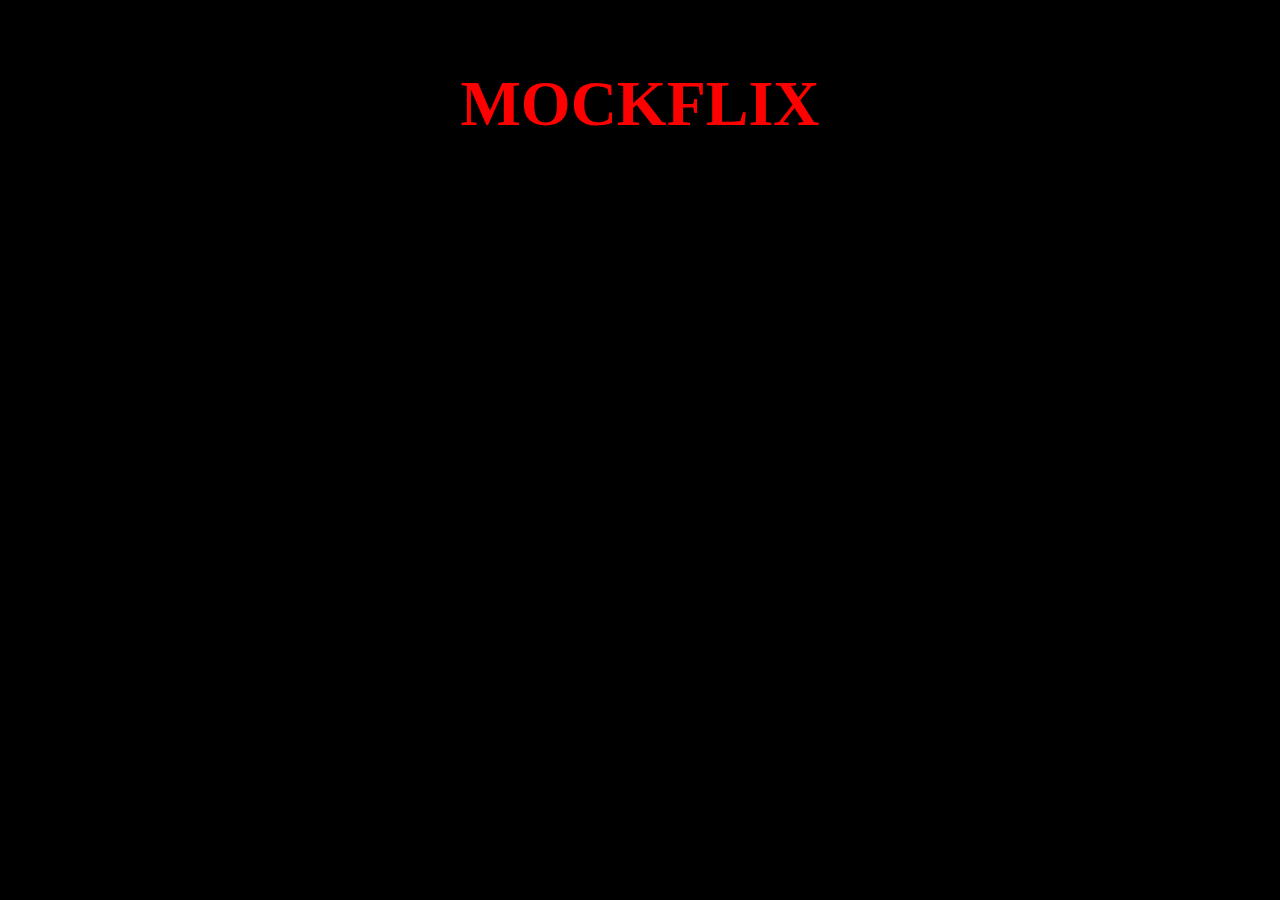
==== index.html @ 1f58ffa6 "continuazione esercizio da correggere" ====
<!DOCTYPE html>
<html lang="en">
<head>
    <meta charset="UTF-8">
    <meta name="viewport" content="width=device-width, initial-scale=1.0">
    <title>Netflix Shows</title>
    <link rel="stylesheet" href="./style.css">
</head>
<body>
    <header>
        <h1>MOCKFLIX</h1>
    </header>
    <main>
        <div id="main-container">

        </div>
    </main>
</body>


<script src="./models/show.js"></script>
<script src="./models/manager.js"></script>
<script src="./services/utility-services.js"></script>
<script src="./services/dbservices.js"></script>
<script src="./main.js"></script>
</html>
---- style.css ----
body{
    box-sizing: border-box;
    background-color: black;
    color: white;
    display: flex;
    flex-wrap: wrap;
    justify-content: center; 
    align-items: center;
}

header{
    color: red;
    display: flex;
    font-size: xx-large;
    justify-content: center;
    text-align: center;
    padding: 1rem;
    width: 100%;
}

.show-container{
    display: flex;
    flex-direction: column;
    border: 3px solid red;
    border-radius: 10px;
    width: 300px;
    height: 300px;
    
    
}


img{
    width: 300px;
}
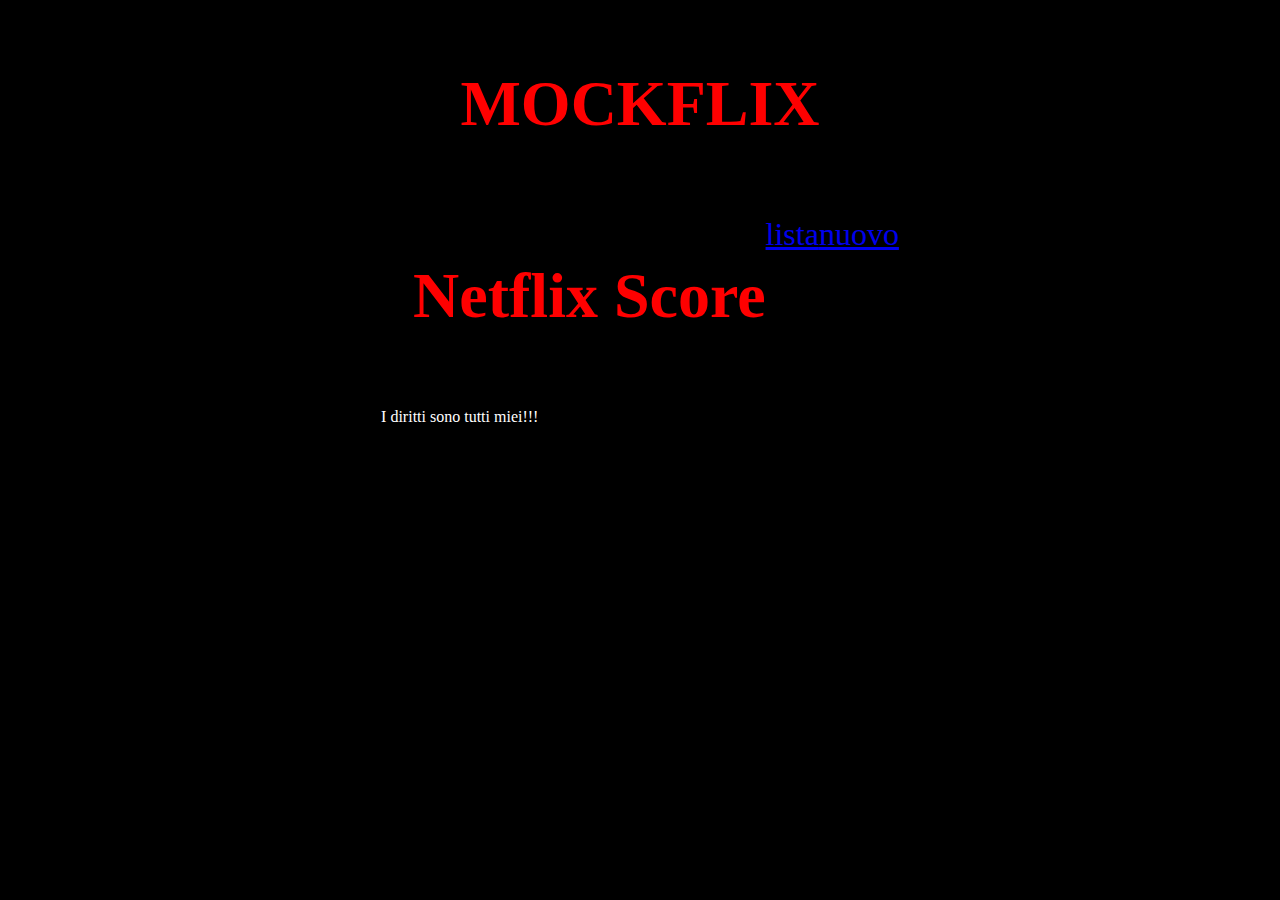
==== commit ed030dc7: "inizio task" ====
--- a/index.html
+++ b/index.html
@@ -10,18 +10,22 @@
     <header>
         <h1>MOCKFLIX</h1>
     </header>
-    <main>
+    <div id="app">
+        
+    </div>
+    <!-- <main>
         <div id="main-container">
 
         </div>
-    </main>
+    </main> -->
 </body>
 
 
-<script src="./models/show.js"></script>
-<script src="./models/manager.js"></script>
-<script src="./services/utility-services.js"></script>
+<!-- <script src="./models/show.js"></script>
+<script src="./models/manager.js"></script> -->
+<!-- <script src="./services/utility-services.js"></script> -->
 <script src="./services/dbservices.js"></script>
+<script src="./controllers/app-controller.js"></script>
 <script src="./main.js"></script>
 </html>
 
--- a/style.css
+++ b/style.css
@@ -18,18 +18,48 @@
     width: 100%;
 }
 
+
+#main-container{
+    display: flex;
+    flex-direction: row;
+    gap: 20px;
+    flex-wrap: wrap;
+
+}
 .show-container{
     display: flex;
     flex-direction: column;
+    flex-wrap: wrap;
     border: 3px solid red;
     border-radius: 10px;
     width: 300px;
-    height: 300px;
+    height: 600px;
+    align-items: center;
+    justify-content: center;
+
     
     
 }
 
+.show-container button {
+    height: 30px;
+    width: 30px;
+    margin: 0px;
+    padding: 0px;
+    display: flex;
+    flex-wrap: wrap;
+
+}
 
 img{
-    width: 300px;
+    width: 250px;
+}
+
+.strong-title{
+
+    display: flex;
+    margin: 0px;
+    padding-bottom: 20px;
+    font-family: Impact, Haettenschweiler, 'Arial Narrow Bold', sans-serif;
+    font-size: x-large;
 }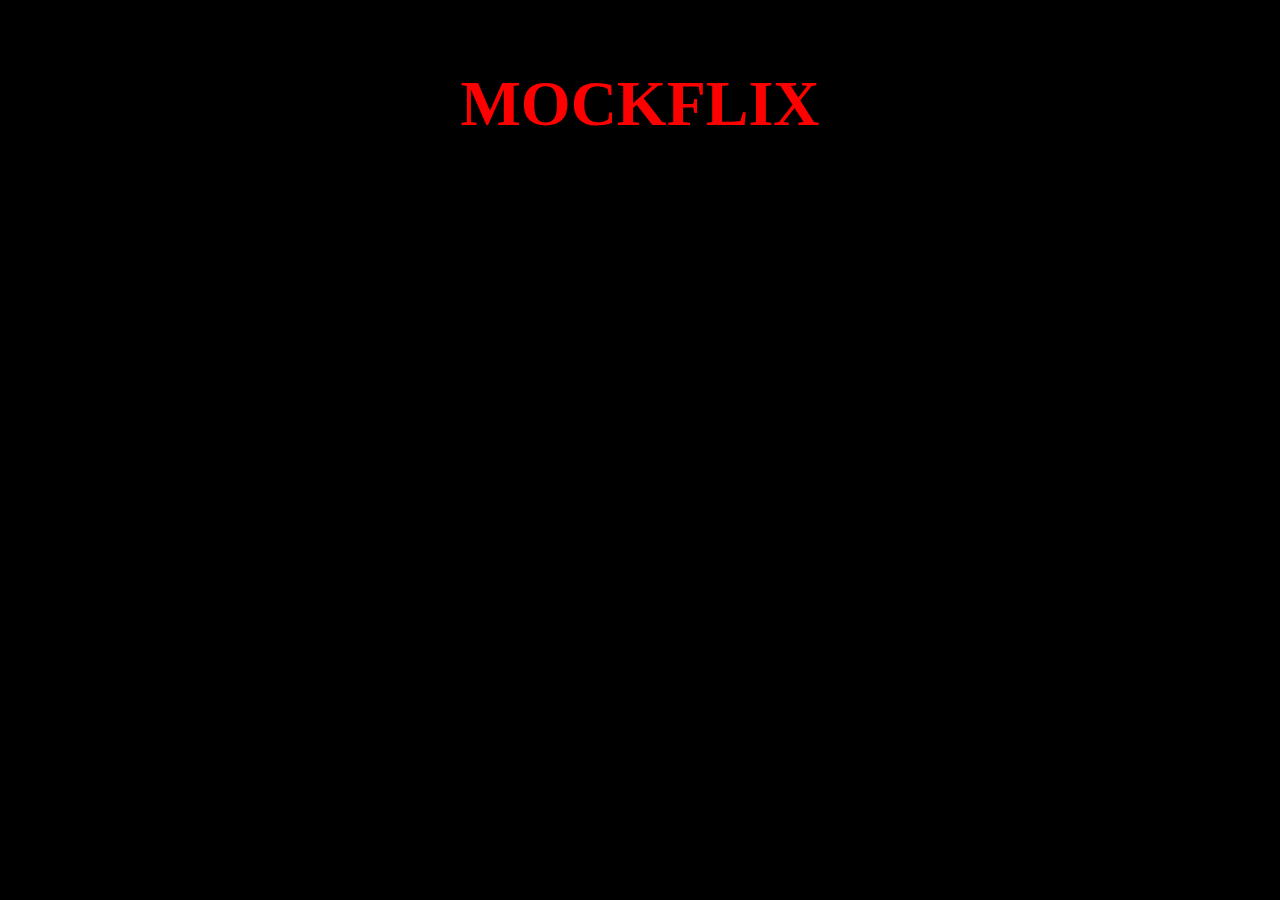
==== commit 85480fa3: "continuazione task" ====
--- a/index.html
+++ b/index.html
@@ -10,6 +10,11 @@
     <header>
         <h1>MOCKFLIX</h1>
     </header>
+    <div id="floating-input">
+        <input type="text" id="newShowInput" placeholder="Inserisci un nuovo show">
+        <button id="submitButton">Invia</button>
+        <button id="showInputButton">Inserisci un nuovo Show</button>
+    </div>
     <div id="app">
         
     </div>
@@ -29,3 +34,4 @@
 <script src="./main.js"></script>
 </html>
 
+
--- a/style.css
+++ b/style.css
@@ -62,4 +62,38 @@
     padding-bottom: 20px;
     font-family: Impact, Haettenschweiler, 'Arial Narrow Bold', sans-serif;
     font-size: x-large;
+}
+
+#floating-input {
+
+    position: fixed;
+    top: 50%;
+    bottom: 50%;
+    transform: translate(-50%, -50%);
+    background-color: bisque;
+    padding: 20px;
+    border-radius: 10px;
+    box-shadow: 0 0 10px rgba(0, 0, 0, 0.2);
+    display: none;
+}
+
+#floating-input input, #floating-input button{
+
+    margin: 5px;
+    padding: 8px;
+    border: none;
+    border-radius: 5px;
+    font-size: 16px;
+}
+
+#floating-input button{
+
+    background-color: brown;
+    color: white;
+    cursor: pointer;
+
+}
+
+#floating-input button:hover{
+    background-color: azure;
 }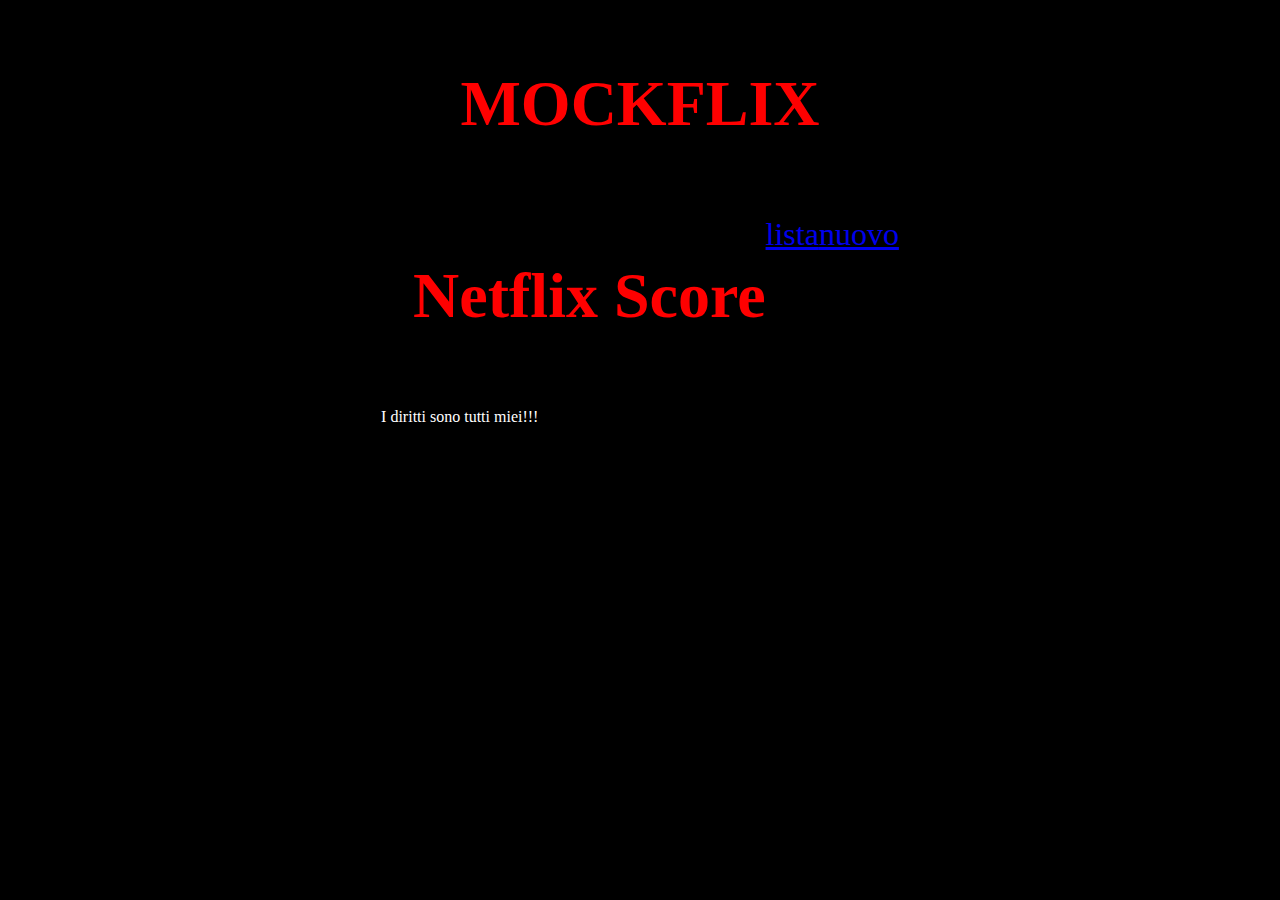
==== commit 88c1475d: "update" ====
--- a/index.html
+++ b/index.html
@@ -10,11 +10,11 @@
     <header>
         <h1>MOCKFLIX</h1>
     </header>
-    <div id="floating-input">
+    <!-- <div id="floating-input">
         <input type="text" id="newShowInput" placeholder="Inserisci un nuovo show">
         <button id="submitButton">Invia</button>
         <button id="showInputButton">Inserisci un nuovo Show</button>
-    </div>
+    </div> -->
     <div id="app">
         
     </div>
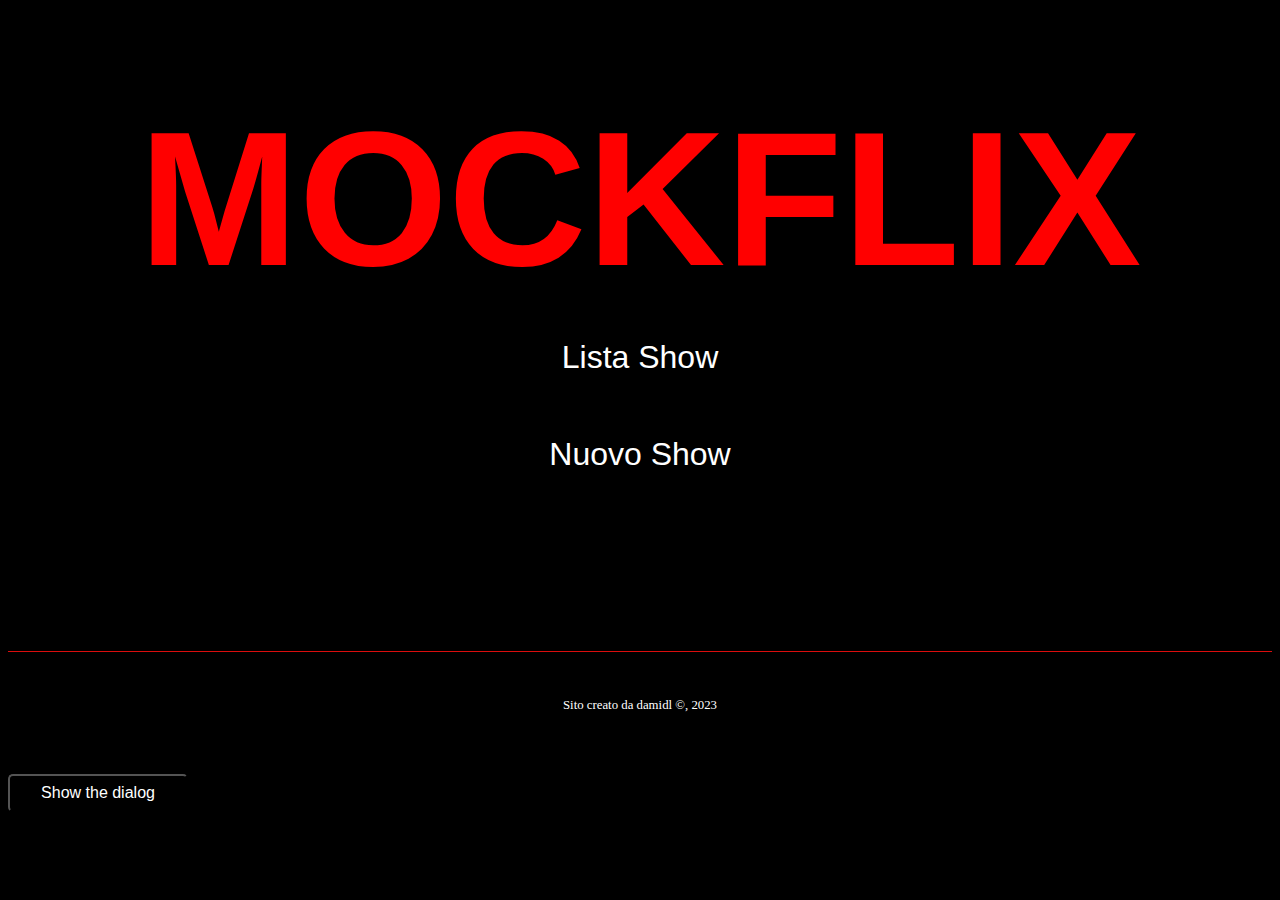
==== commit 38183a78: "dialog" ====
--- a/index.html
+++ b/index.html
@@ -10,13 +10,46 @@
     <header>
         <h1>MOCKFLIX</h1>
     </header>
-    <!-- <div id="floating-input">
-        <input type="text" id="newShowInput" placeholder="Inserisci un nuovo show">
-        <button id="submitButton">Invia</button>
-        <button id="showInputButton">Inserisci un nuovo Show</button>
-    </div> -->
+   
     <div id="app">
         
+    </div>
+    <div>
+        <dialog id="newShowDialog">
+            <form id="create-form" name="create" method="dialog" onsubmit="sendData(event)">
+             <div>
+                <form id="create-form" name="create" onsubmit="sendData(event)">
+                    <div>
+                        <label for="title">Inserisci il titolo</label>
+                        <input type="text" name="title" id="title" required>
+                    </div>
+        
+                    <div>
+                        <label for="author">Inserisci l'autore</label>
+                        <input type="text" name="author" id="author" required>
+                    </div>
+        
+                    <div>
+                        <label for="imageUrl">Inserisci l'url dell'immagine</label>
+                        <input type="text" name="imageUrl" id="imageUrl" required>
+                    </div>
+        
+                    <div>
+                        <label for="isOver">Spunta se la serie è conclusa</label>
+                        <input type="checkbox" name="isOver" id="isOver">
+                    </div>
+                    <div>
+                        <button id="cancelButton">Cancel</button>
+                        <button id="confirmButton" type="submit" formmethod="dialog">Confirm</button>
+                    </div>
+                        <!-- <button type="submit">Invia</button> -->
+            </form>
+          </dialog>
+          <p>
+            <button id="showDialog">Show the dialog</button>
+          </p>
+          
+          
     </div>
     <!-- <main>
         <div id="main-container">
--- a/style.css
+++ b/style.css
@@ -1,4 +1,219 @@
-body{
+
+body {
+    background-color: black;
+    padding-top: 80px;
+
+}
+
+header {
+
+    margin: 0;
+    padding: 0;
+}
+
+h1 {
+    font-size: 15vw;
+    color: red;
+    font-family: Impact, Haettenschweiler, 'Arial Narrow Bold', sans-serif;
+    text-align: center;
+    padding: 0;
+    margin: 0;
+}
+
+
+img {
+    max-width: 300px;
+    min-width: 300px;
+    max-height: 300px;
+    min-height: 400px;
+
+}
+
+button {
+
+
+    background-color: transparent;
+    color: white;
+    font-size: 16px;
+    width: 180px;
+    padding: 8px;
+    border-radius: 5px;
+    font-family: Impact, Haettenschweiler, 'Arial Narrow Bold', sans-serif;
+    cursor: pointer;
+}
+
+.sortUpBtn, 
+.sortDownBtn, 
+a,
+.upBtn,
+.downBtn{
+    
+    transition: background-color 0.3s, height 0.3s;
+
+}
+
+.sortUpBtn:hover,
+.sortDownBtn:hover,
+a:hover,
+.upBtn:hover,
+.downBtn:hover {
+    background-color: red;
+}
+
+
+.sortUpBtn:active,
+.sortDownBtn:active,
+a:active,
+.upBtn:active,
+.downBtn:active {
+
+     background-color: #5e665d;
+     height: 30px;
+}
+
+
+span {
+    margin: 0px 4px;
+    font-weight: bold;
+}
+
+label {
+    color: red;
+    font-size: medium;
+    font-family: Impact, Haettenschweiler, 'Arial Narrow Bold', sans-serif;
+}
+
+
+h2 {
+    color: red;
+    display: flex;
+    justify-content: center;
+    font-size: xx-large;
+    font-family: Impact, Haettenschweiler, 'Arial Narrow Bold', sans-serif;
+    padding-bottom: 30px;
+}
+
+
+a {
+    color: white;
+    display: flex;
+    justify-content: center;
+    text-decoration: none;
+    font-family: Impact, Haettenschweiler, 'Arial Narrow Bold', sans-serif;
+    font-size: xx-large;
+    padding-top: 30px;
+    padding-bottom: 30px;
+
+}
+
+.upVotesSpan {
+    color: white;
+}
+
+
+.downVotesSpan {
+    color: white;
+}
+
+
+li {
+    width: 200px;
+    color: red;
+    font-family: Impact, Haettenschweiler, 'Arial Narrow Bold', sans-serif;
+    display: flex;
+    flex-direction: column;
+    height: 400px;
+    gap: 10px;
+    margin-bottom: 80px;
+
+}
+
+li strong {
+    font-family: Impact, Haettenschweiler, 'Arial Narrow Bold', sans-serif;
+    text-align: center;
+    font-weight: 200;
+
+}
+
+
+li button {
+
+    width: 100%;
+    margin: 0;
+
+}
+
+.upBtn {
+
+    display: flex;
+    flex-direction: column;
+
+}
+
+#shows-container {
+    font-size: x-large;
+    display: flex;
+    gap: 20px;
+    flex-wrap: wrap;
+    /* align-items: baseline; */
+    justify-content: center;
+
+}
+
+#btn-container {
+    display: flex;
+    align-items: center;
+    justify-content: space-evenly;
+    width: 100%;
+    margin: auto;
+    padding-top: 50px;
+    padding-bottom: 50px;
+}
+
+
+
+form {
+
+    font-size: 16px;
+    gap: 40px;
+    display: flex;
+    flex-direction: column;
+    justify-content: space-evenly;
+    align-items: center;
+
+
+}
+
+
+
+footer {
+    border-top: 1px solid rgb(220, 13, 13);
+    text-align: center;
+    padding: 30px 10px;
+    line-height: 1.6em;
+    font-size: 0.8em;
+    background-color: black;
+    color: white;
+}
+
+
+#cancelButton{
+    background-color: black;
+    color: red;
+}
+
+#confirmButton{
+    background-color: black;
+    color: red;
+}
+
+#newShowDialog{
+    background-color: black;
+}
+
+
+
+/* body{
     box-sizing: border-box;
     background-color: black;
     color: white;
@@ -6,9 +221,10 @@
     flex-wrap: wrap;
     justify-content: center; 
     align-items: center;
-}
-
-header{
+    margin: 0;
+} */
+
+/* header{
     color: red;
     display: flex;
     font-size: xx-large;
@@ -16,32 +232,48 @@
     text-align: center;
     padding: 1rem;
     width: 100%;
-}
-
-
-#main-container{
+} */
+
+
+/* #main-container{
     display: flex;
     flex-direction: row;
     gap: 20px;
     flex-wrap: wrap;
 
-}
-.show-container{
-    display: flex;
-    flex-direction: column;
-    flex-wrap: wrap;
+} */
+
+/* 
+#app{
+    
+    display: flex;
+    flex-wrap: wrap;
+    justify-content: center;
+    gap: 20px;
+    
+
+} */
+
+
+
+
+/* .show-container{
+    display: flex;
+    /* flex-direction: column; */
+/* flex-wrap: wrap; 
     border: 3px solid red;
     border-radius: 10px;
     width: 300px;
     height: 600px;
-    align-items: center;
-    justify-content: center;
-
-    
-    
-}
-
-.show-container button {
+    /* align-items: center;
+    justify-content: center; 
+}*/
+
+
+
+
+
+/* .show-container button {
     height: 30px;
     width: 30px;
     margin: 0px;
@@ -53,9 +285,9 @@
 
 img{
     width: 250px;
-}
-
-.strong-title{
+} */
+
+/* .strong-title{
 
     display: flex;
     margin: 0px;
@@ -64,36 +296,13 @@
     font-size: x-large;
 }
 
-#floating-input {
-
-    position: fixed;
-    top: 50%;
-    bottom: 50%;
-    transform: translate(-50%, -50%);
-    background-color: bisque;
-    padding: 20px;
-    border-radius: 10px;
-    box-shadow: 0 0 10px rgba(0, 0, 0, 0.2);
-    display: none;
-}
-
-#floating-input input, #floating-input button{
-
-    margin: 5px;
-    padding: 8px;
-    border: none;
-    border-radius: 5px;
-    font-size: 16px;
-}
-
-#floating-input button{
-
-    background-color: brown;
-    color: white;
-    cursor: pointer;
-
-}
-
-#floating-input button:hover{
-    background-color: azure;
-}+
+footer{
+    display: flex;
+    font-family: Cambria, Cochin, Georgia, Times, 'Times New Roman', serif;
+    height: 100px;
+    text-align: center;
+    justify-content: center;
+} */
+
+
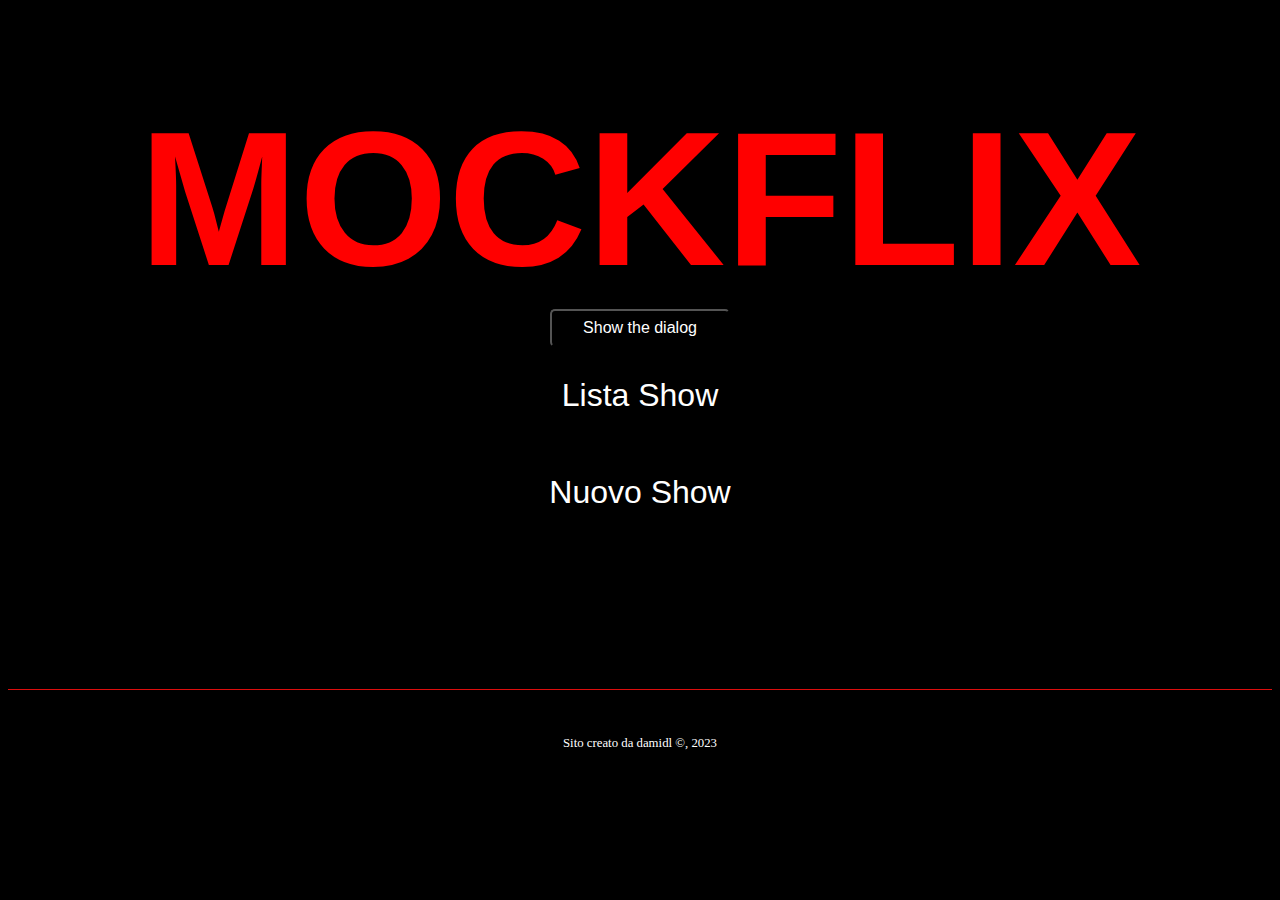
==== commit 6cc2f4ab: "update" ====
--- a/index.html
+++ b/index.html
@@ -10,7 +10,9 @@
     <header>
         <h1>MOCKFLIX</h1>
     </header>
-   
+    <div class="dialog-container">
+        <button id="showDialog">Show the dialog</button>
+     </div>
     <div id="app">
         
     </div>
@@ -45,9 +47,7 @@
                         <!-- <button type="submit">Invia</button> -->
             </form>
           </dialog>
-          <p>
-            <button id="showDialog">Show the dialog</button>
-          </p>
+         
           
           
     </div>
--- a/style.css
+++ b/style.css
@@ -209,6 +209,12 @@
 
 #newShowDialog{
     background-color: black;
+}
+
+.dialog-container{
+    display: flex;
+    align-items: center;
+    justify-content: center;
 }
 
 
